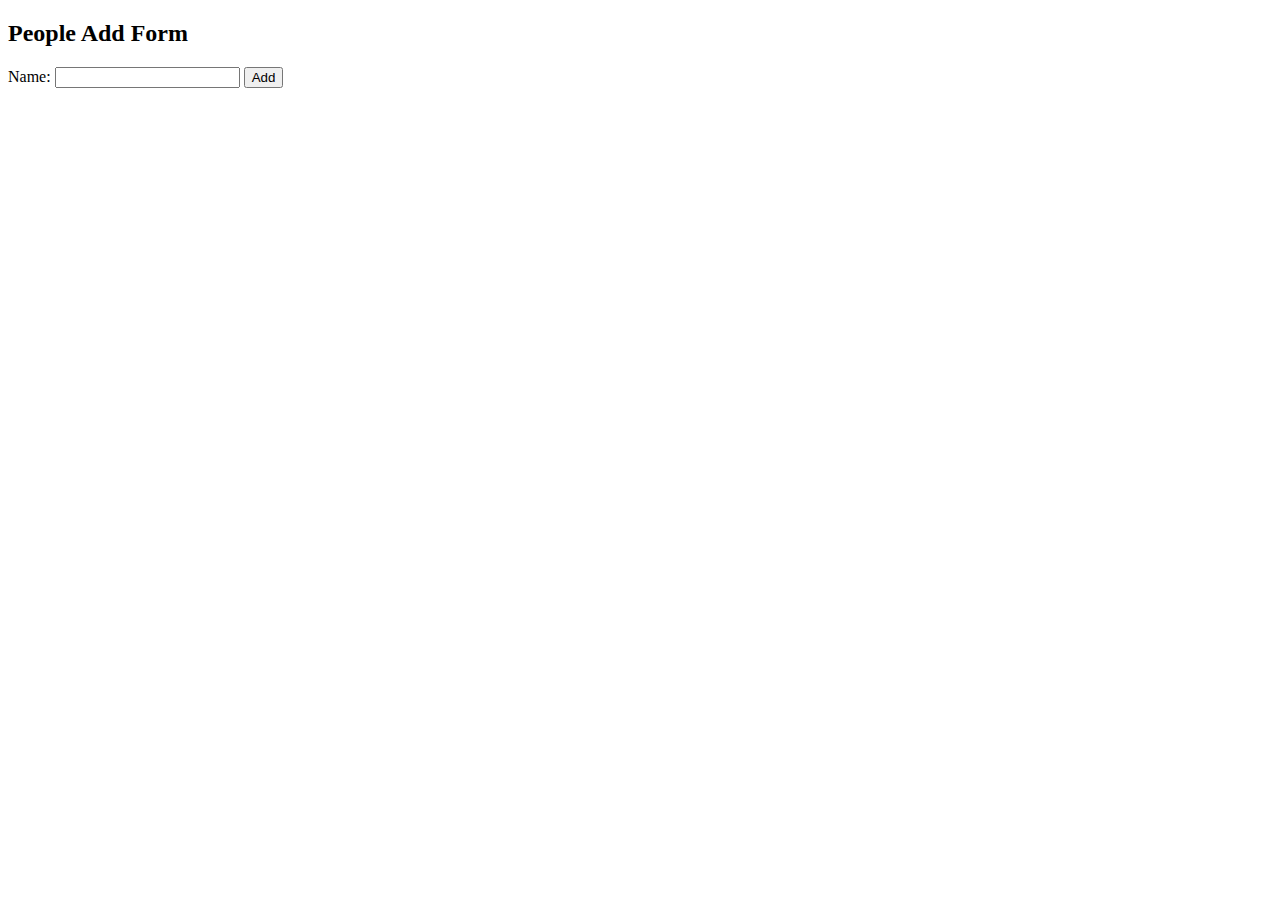
==== src/main/resources/templates/addPeople.html @ ab7e0a8d "ui and models created" ====
<!DOCTYPE html>
<html lang="en" xmlns:th="http://www.thymeleaf.org">
<head>
    <meta charset="UTF-8">
    <title>Add People</title>
</head>
<body>
    <p th:value="${message}"></p>
  <h2>People Add Form</h2>
  <form action="#" th:action="@{/addPeople}" method="post" th:object="${person}">
    <label>Name:</label>
    <input type="text" th:field="*{name}">
    <button type="submit">Add</button>
  </form>
</body>
</html>
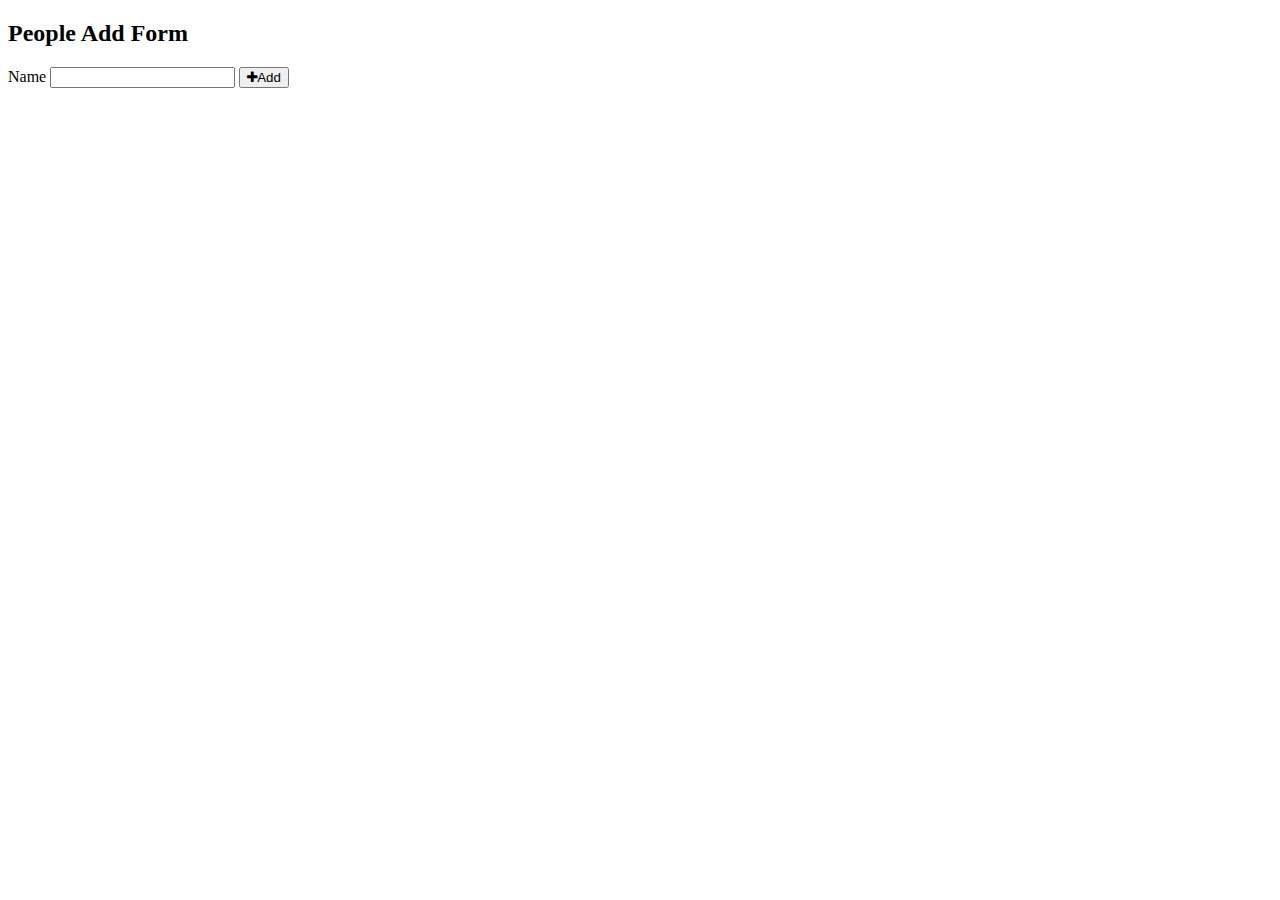
==== commit 7ab56890: "add ui" ====
--- a/src/main/resources/templates/addPeople.html
+++ b/src/main/resources/templates/addPeople.html
@@ -2,15 +2,30 @@
 <html lang="en" xmlns:th="http://www.thymeleaf.org">
 <head>
     <meta charset="UTF-8">
-    <title>Add People</title>
+    <meta http-equiv="X-UA-Compatible" content="IE=edge">
+    <meta name="viewport" content="width=device-width, initial-scale=1">
+    <meta name="description" content="A free HTML5/CSS3 template made exclusively for Codrops" />
+    <meta name="keywords" content="html5 template, css3, one page, animations, agency, portfolio, web design" />
+    <title>Christmas App</title>
+    <link th:href="@{/css/bootstrap.min.css}" rel="stylesheet">
+    <link th:href="@{/css/animate.css}" rel="stylesheet">
+    <link th:href="@{/css/styles.css}" rel="stylesheet">
+    <link href="http://maxcdn.bootstrapcdn.com/font-awesome/4.2.0/css/font-awesome.min.css" rel="stylesheet">
+    <link href='http://fonts.googleapis.com/css?family=Nunito:400,300,700' rel='stylesheet' type='text/css'>
 </head>
 <body>
-    <p th:value="${message}"></p>
-  <h2>People Add Form</h2>
-  <form action="#" th:action="@{/addPeople}" method="post" th:object="${person}">
-    <label>Name:</label>
-    <input type="text" th:field="*{name}">
-    <button type="submit">Add</button>
-  </form>
+<div class="content-container">
+    <div class="row hero-content">
+      <h2>People Add Form</h2>
+        <table>
+      <form action="#" th:action="@{/addPeople}" method="post" th:object="${person}">
+        <label>Name
+            <input type="text" th:field="*{name}">
+        </label>
+        <button type="submit"><i class="fa fa-plus"></i>Add</button>
+      </form>
+        </table>
+    </div>
+</div>
 </body>
 </html>